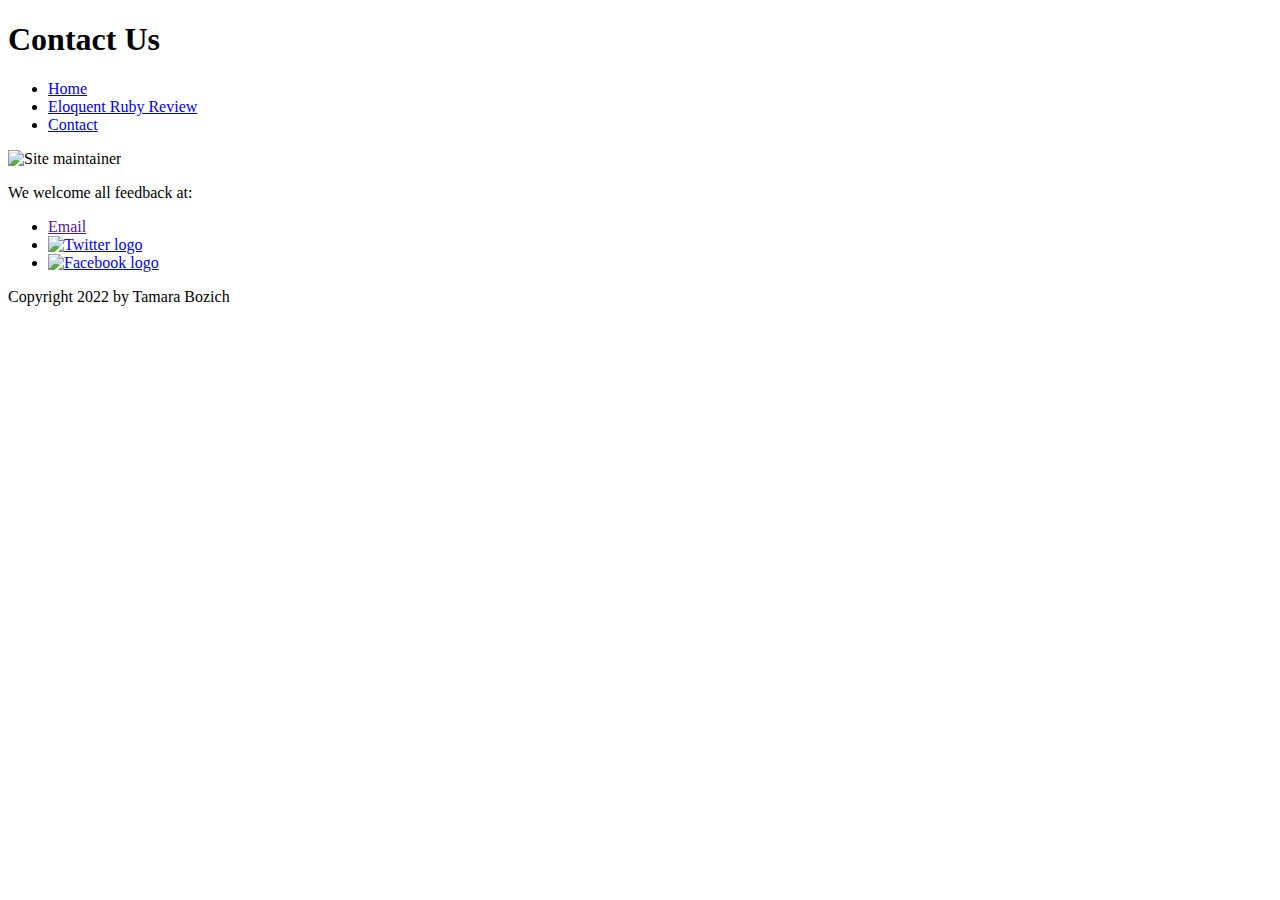
==== contact.html @ a334760d "probably finishes wave 1" ====
<!DOCTYPE html>
<html>
    <header>
        <title>Contact</title>
    </header>
    <body>
        <h1>Contact Us</h1>
        <nav>
            <ul>
                <li><a href="index.html">Home</a></li>
                <li><a href="eloquent-ruby.html">Eloquent Ruby Review</a></li>
                <li><a href="contact.html">Contact</a></li>
            </ul>
        </nav>
        <section>
            <img src="images/site-maintainer.png" alt="Site maintainer"/>
            <p>We welcome all feedback at:</p>
            <ul>
                <li><a href="">Email</a></li>

                <li><a href="https://twitter.com"><img src="images/logo-twitter.png" alt="Twitter logo"></a></li>
                    
                <li><a href="https://facebook.com"><img src="images/logo-facebook.png" alt="Facebook logo"></a></li>
            </ul>
        </section>
    </body>
    <footer>
        <p>Copyright 2022 by Tamara Bozich</p>
    </footer>
</html>
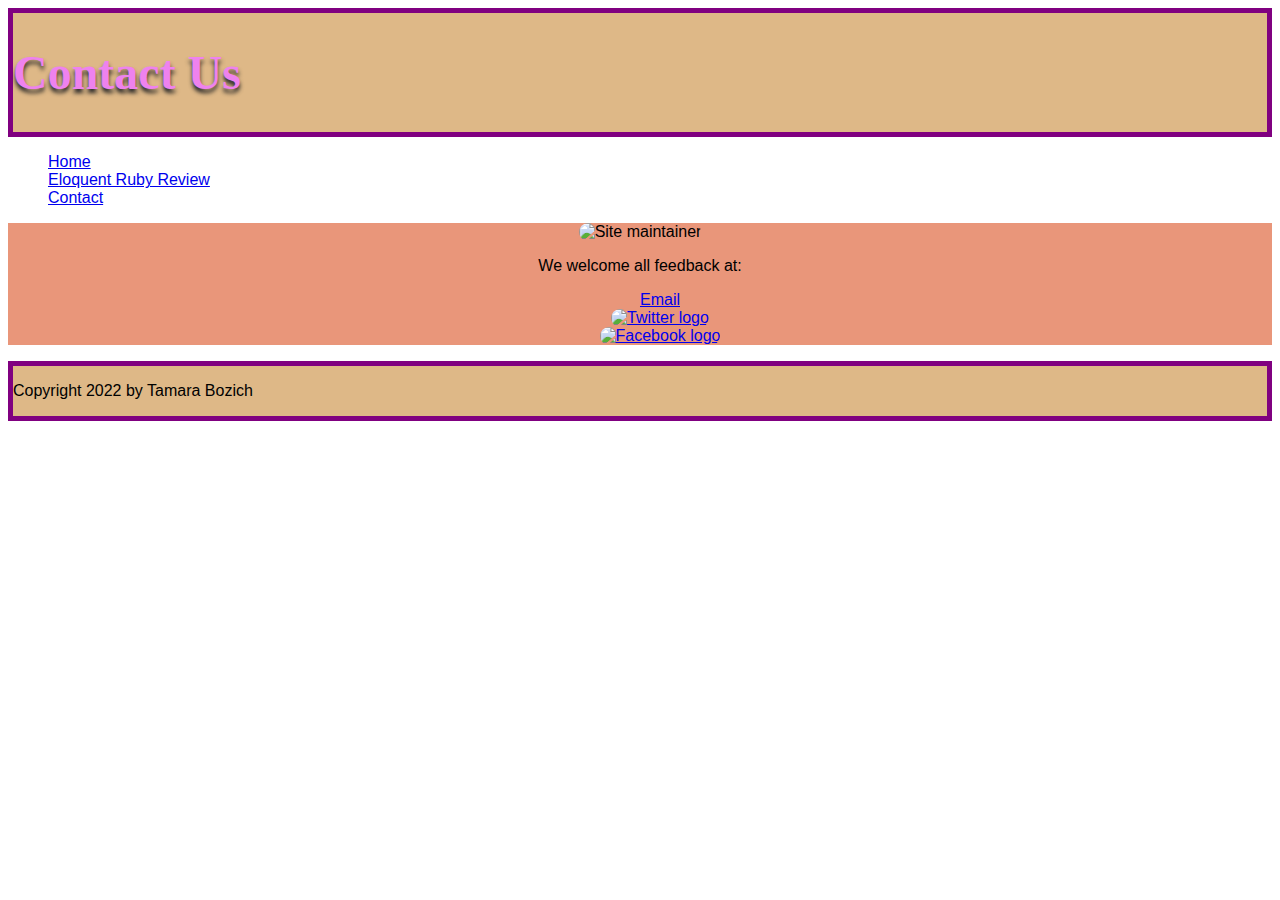
==== commit dea8dc7e: "finishes book review practice" ====
--- a/contact.html
+++ b/contact.html
@@ -2,9 +2,11 @@
 <html>
     <header>
         <title>Contact</title>
+        <h1>Contact Us</h1>
+        <link href="content/styles/style.css" rel="stylesheet">
+        <link href="content/styles/contact.css" rel="stylesheet">
     </header>
     <body>
-        <h1>Contact Us</h1>
         <nav>
             <ul>
                 <li><a href="index.html">Home</a></li>
@@ -12,17 +14,19 @@
                 <li><a href="contact.html">Contact</a></li>
             </ul>
         </nav>
-        <section>
-            <img src="images/site-maintainer.png" alt="Site maintainer"/>
-            <p>We welcome all feedback at:</p>
-            <ul>
-                <li><a href="">Email</a></li>
+        <main>
+            <section>
+                <img src="images/site-maintainer.png" alt="Site maintainer"/>
+                <p>We welcome all feedback at:</p>
+                <ul>
+                    <li><a href="#">Email</a></li>
 
-                <li><a href="https://twitter.com"><img src="images/logo-twitter.png" alt="Twitter logo"></a></li>
-                    
-                <li><a href="https://facebook.com"><img src="images/logo-facebook.png" alt="Facebook logo"></a></li>
-            </ul>
-        </section>
+                    <li><a href="https://twitter.com"><img src="images/logo-twitter.png" alt="Twitter logo"></a></li>
+                        
+                    <li><a href="https://facebook.com"><img src="images/logo-facebook.png" alt="Facebook logo"></a></li>
+                </ul>
+            </section>
+        </main>
     </body>
     <footer>
         <p>Copyright 2022 by Tamara Bozich</p>
--- a/content/styles/style.css
+++ b/content/styles/style.css
@@ -0,0 +1,38 @@
+* {
+    font-family: Arial, Helvetica, sans-serif;
+}
+
+header, footer {
+    border: thick solid purple;
+    background-color: burlywood;
+}
+
+main {
+    background-color: darksalmon;
+}
+
+h1 {
+    color:violet;
+    font-family: 'Macondo', cursive;
+    text-shadow: 0px 4px 4px #282828;
+}
+
+h2 {
+    color: green;
+}
+
+h3 {
+    color: brown;
+}
+
+a:hover {
+    color: orangered;
+}
+
+ul {
+    list-style: none;
+}
+
+.book-title {
+    font-style: italic;
+}--- a/content/styles/contact.css
+++ b/content/styles/contact.css
@@ -0,0 +1,12 @@
+main {
+    text-align: center;
+}
+
+img {
+    border-radius: 25px;
+}
+
+header h1 {
+    font-weight: bolder;
+    font-size: 3em;
+}